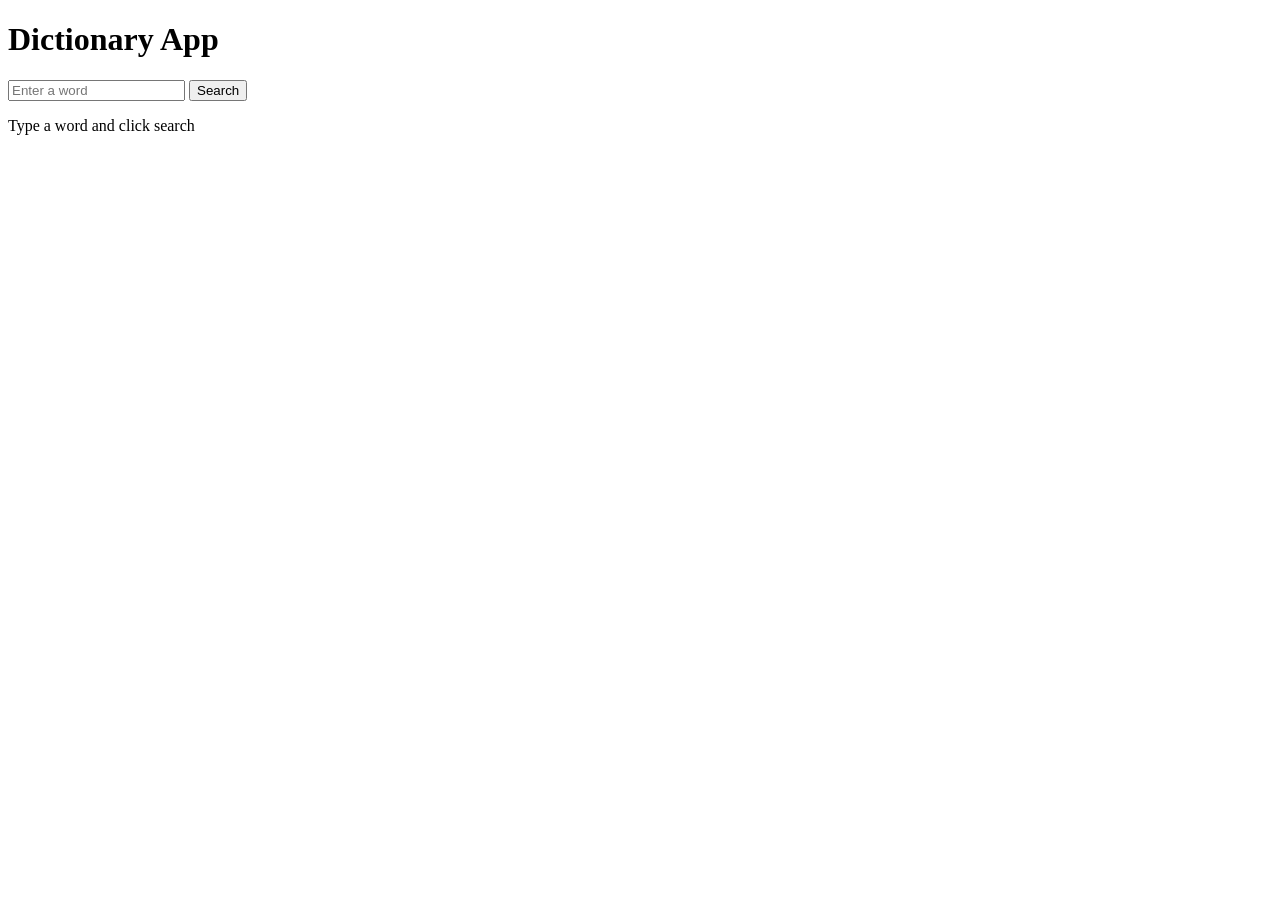
==== index.html @ c04ef1c0 "completing the html" ====
<!DOCTYPE html>
<html lang="en">

    <head>
        <meta charset="UTF-8">
        <meta name="viewport" content="width=device-width, initial-scale=1.0">
        <title>Dictionary app</title>
    </head>

    <body>
        
        <div class="container">

            <h1>Dictionary App</h1>

            <div class="search-box">

                <input type="text" id="searchInput" placeholder="Enter a word">

                <button id="searchBtn">Search</button>

            </div>

        </div>

        <div id="result">

            <p>Type a word and click search</p>
            
        </div>

    </body>

</html>
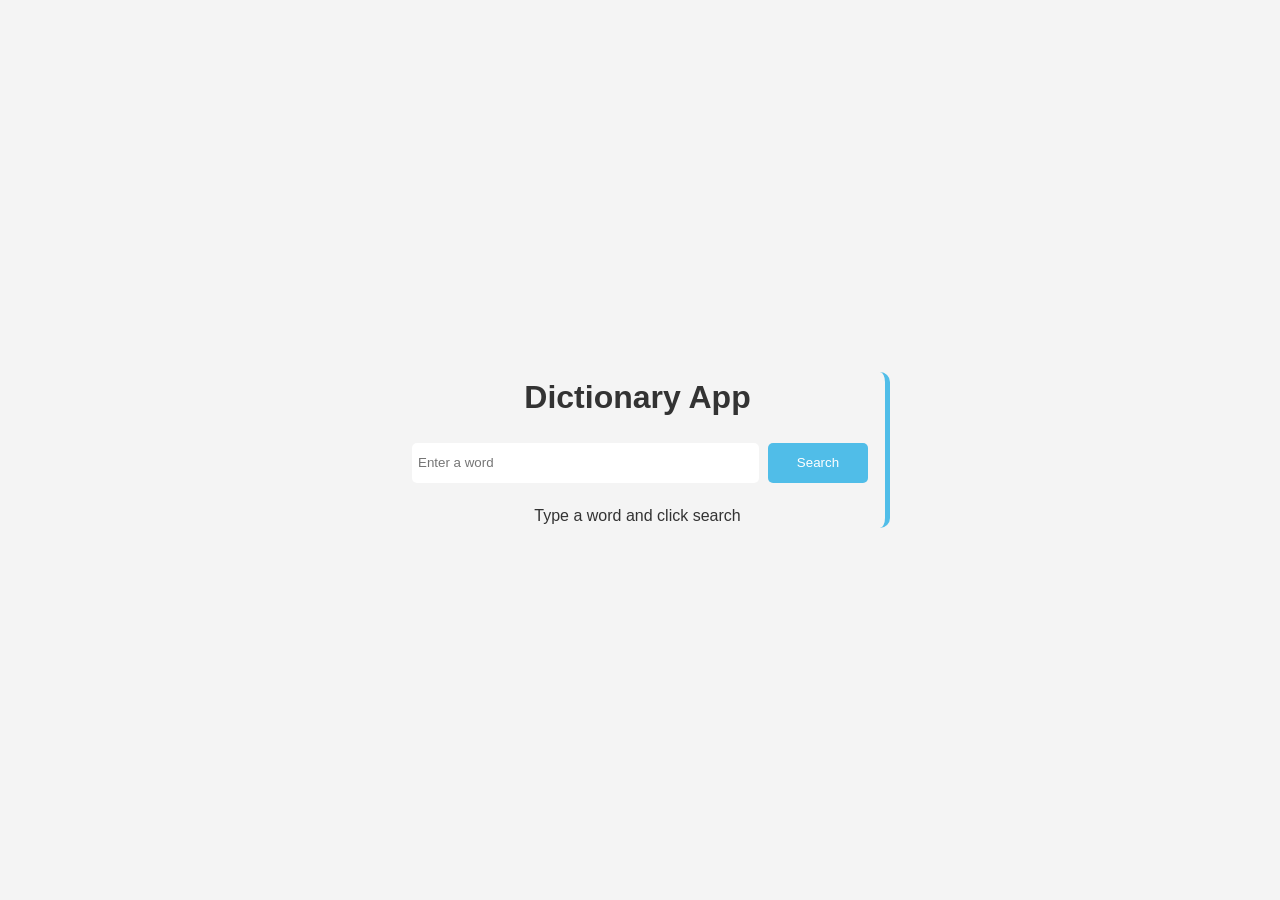
==== commit 32d85d3f: "last commit" ====
--- a/index.html
+++ b/index.html
@@ -6,6 +6,7 @@
         <meta charset="UTF-8">
         <meta name="viewport" content="width=device-width, initial-scale=1.0">
         <title>Dictionary app</title>
+        <link rel="stylesheet" href="style.css">
     </head>
 
     <body>
@@ -16,20 +17,25 @@
 
             <div class="search-box">
 
-                <input type="text" id="searchInput" placeholder="Enter a word">
+                <input type="text" id="wordInput" placeholder="Enter a word">
 
                 <button id="searchBtn">Search</button>
 
             </div>
 
+            <div id="result">
+
+                <p>Type a word and click search</p>
+                        
+            </div>
+
+
         </div>
 
-        <div id="result">
-
-            <p>Type a word and click search</p>
-            
-        </div>
+        
 
     </body>
 
+    <script src="script.js"></script>
+
 </html>
--- a/style.css
+++ b/style.css
@@ -0,0 +1,51 @@
+
+* {
+    margin: 0;
+    padding: 0;
+    box-sizing: border-box;
+}
+
+body {
+    font-family: Arial, sans-serif;
+    background-color: #f4f4f4;
+    color: #333;
+    line-height: 1.6;
+    display: flex;
+    justify-content: center;
+    align-items: center;
+    height: 100vh;
+}
+
+.container {
+
+    width: 500px;
+    font-size: 16px;
+    border-radius: 10px;
+    border-right: 5px solid #50bde8;
+    text-align: center;
+    justify-content: center;
+}
+
+input {
+    margin: 20px 5px;
+    border: none;
+    border-radius: 5px;
+    padding: 5px 6px;
+    width: 70%;
+    height: 40px;
+}
+button {
+    border: none;
+    border-radius: 5px;
+    background-color: #50bde8;
+    color: #fff;
+    height: 40px;
+    width: 100px;
+}
+
+.batch {
+    align-items: left;
+    color: #50bde8;
+    font-size: 20px;
+    font-weight: bold;
+}
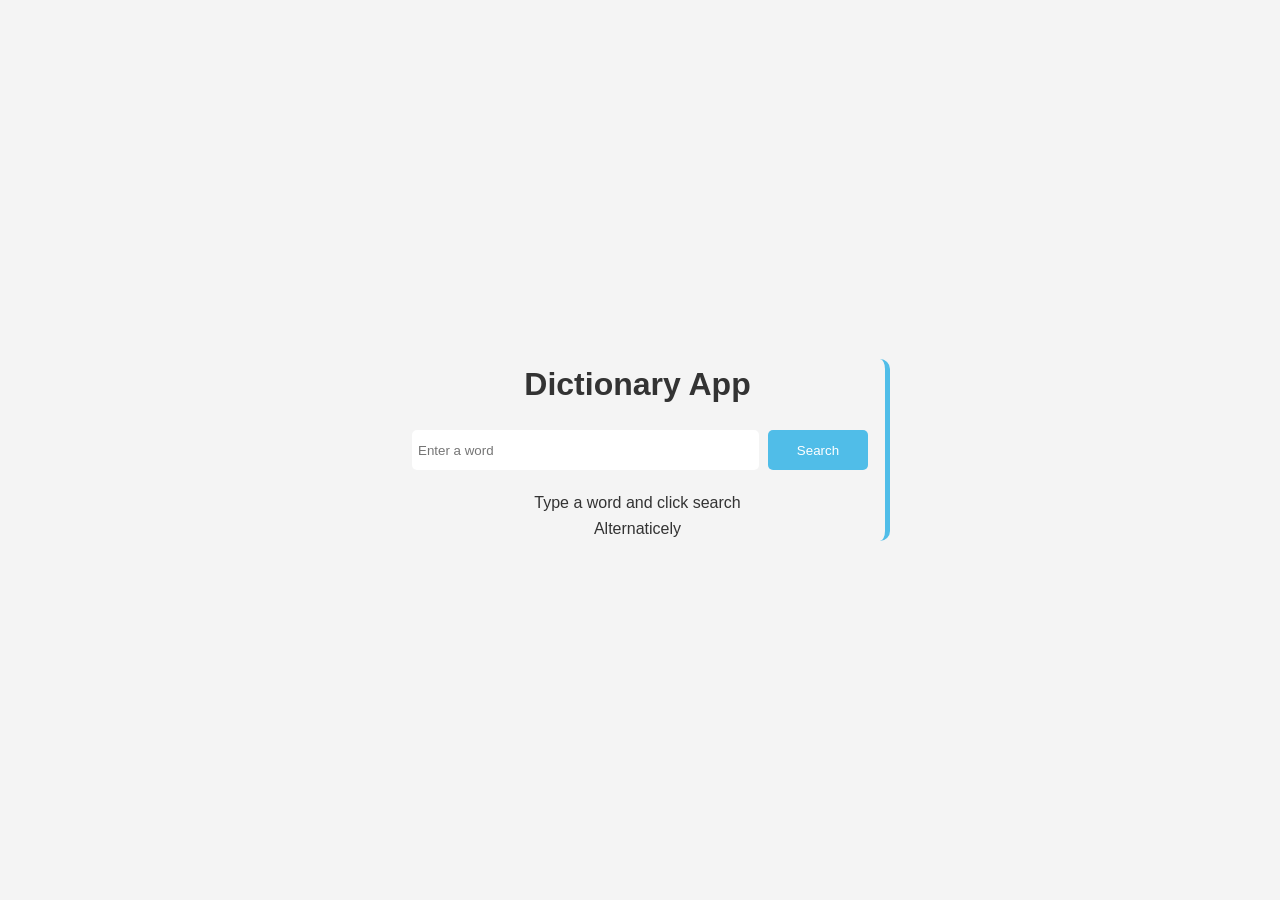
==== commit 6da8e435: "mod" ====
--- a/index.html
+++ b/index.html
@@ -29,6 +29,10 @@
                         
             </div>
 
+            <div id="push">
+                <p>Alternaticely</p>
+            </div>
+
 
         </div>
 
